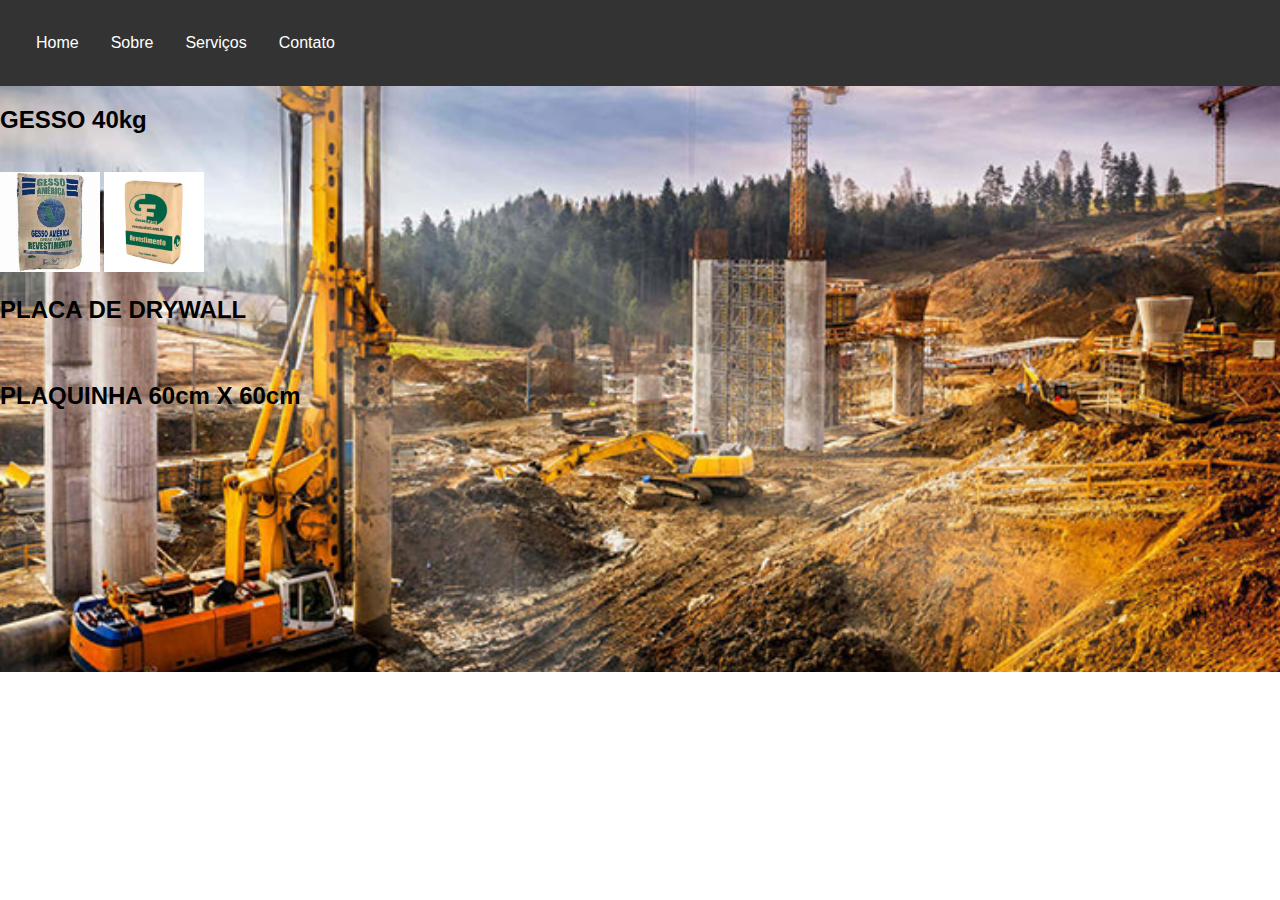
==== sobre.html @ 8f0b3f96 "responsive" ====
<!DOCTYPE html>
<html lang="en">
<head>
    <meta charset="UTF-8">
    <meta http-equiv="X-UA-Compatible" content="IE=edge">
    <meta name="viewport" content="width=device-width, initial-scale=1.0">
    <title>Document</title>
    <link rel="stylesheet" href="css/style.css">
    
  
</head>
<body>
<header>
    <nav class="navbar">
      <div class="menu-icon">
        <span class="icon"></span>
        <span class="icon"></span>
        <span class="icon"></span>
      </div>
      <ul class="menu">
        <li><a href="index.html">Home</a></li>
        <li><a href="sobre.html">Sobre</a></li>
        <li><a href="servicos.html">Serviços</a></li>
        <li><a href="contatos.html">Contato</a></li>
      </ul>
    </nav>
  </header>
<h2>GESSO 40kg</h2><br>
<img src="img\shopping.webp" style="height: 100px; width: 100px;" alt="">


<img src="img\gesso_revestimento_40kg_gesso_facil_91060634_960b_600x600.avif" style="height: 100px; width: 100px;" alt="">
<h2>PLACA DE DRYWALL</h2><br>
<h2>PLAQUINHA 60cm X 60cm </h2>
    
</body>
</html>
---- css/style.css ----
body {
    margin: 0;
    padding: 0;
    font-family: Arial, sans-serif;
  }
  
  header {
    background-color: #333;
    padding: 20px;
    color: #fff;
  }
  
  .menu-icon {
    display: none;
  }
  
  .menu {
    list-style-type: none;
    margin: 0;
    padding: 0;
    overflow: hidden;
  }
  
  .menu li {
    float: left;
  }
  
  .menu li a {
    display: block;
    color: #fff;
    text-align: center;
    padding: 14px 16px;
    text-decoration: none;
  }
  
  .content {
    padding: 20px;
    text-align: center;
  }
  
  @media only screen and (max-width: 768px) {
    .menu li:not(:first-child) {
      display: none;
    }
  
    .menu-icon {
      display: block;
      float: right;
      cursor: pointer;
    }
  
    .icon {
      display: block;
      width: 30px;
      height: 3px;
      background-color: #fff;
      margin-bottom: 5px;
    }
  
    .menu-responsive {
      display: none;
    }
  }


body{background-image: url(../img/fundo.jpeg);
background-repeat: no-repeat;
background-size: cover;}
h1{text-align: center;
font-size: 50px;
color: black;
font-family: Georgia, 'Times New Roman', Times, serif;
}
/*----menu horizontal--*/
#menu  li  {
    font-size: 20px;
    text-decoration: none;
    list-style: none; 
    transition: background .4s ;
  width: 250px;
  margin-left: 32px; 
}

#menu  li {
    display:inline-block;
}

#menu {
    list-style: none;
    padding: 0%;
}

#menu  li a {
    color:#fff;
    display:inline-block;
    padding: 0px;
    text-decoration: none;
    width: 160px;
    margin-left: 40px;
    margin:-23px;
    text-align: center;
}
.b{margin: 30px;
}
#menu  li a:hover {
    background-color:#000;
}
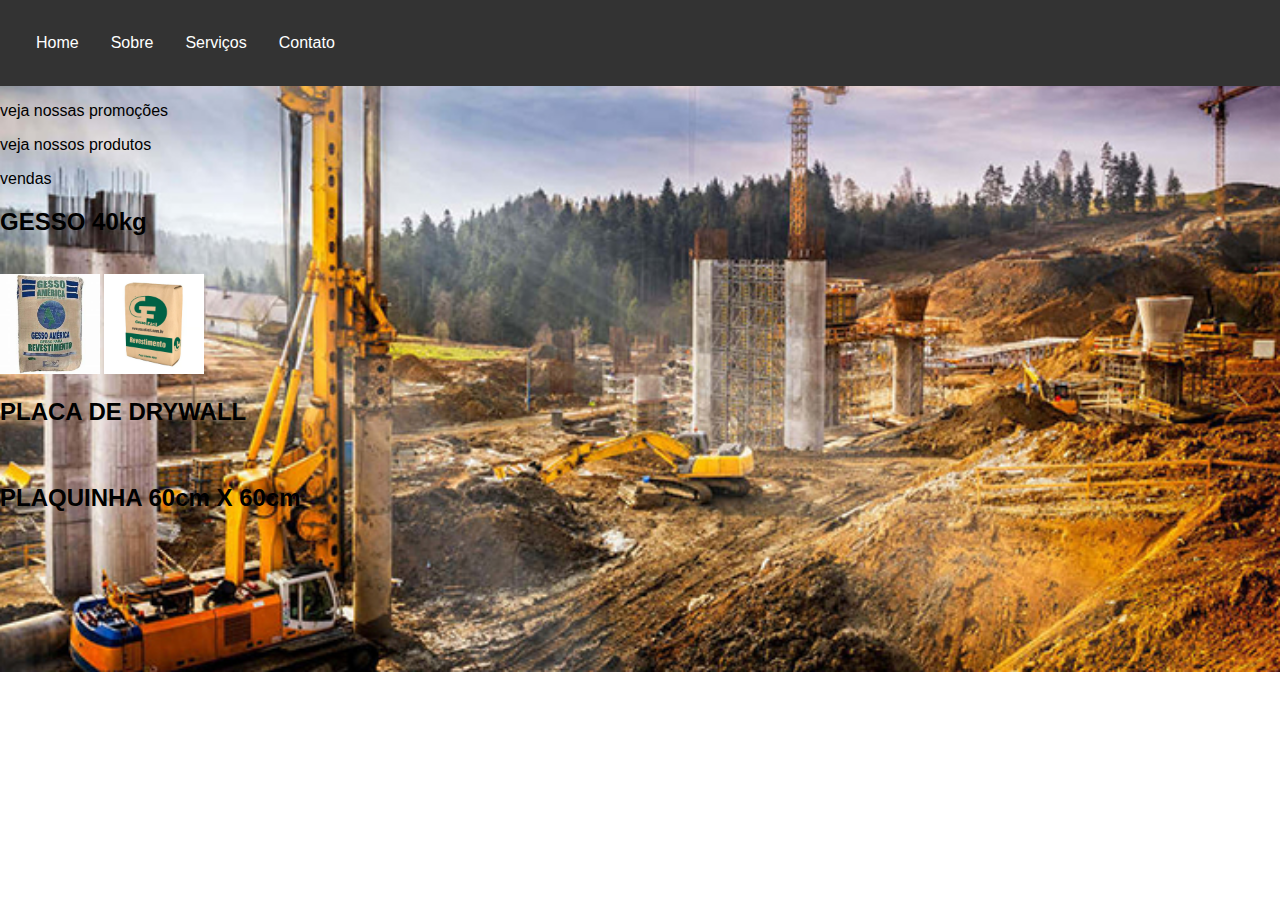
==== commit 2d9adec7: "nonvo" ====
--- a/sobre.html
+++ b/sobre.html
@@ -25,6 +25,18 @@
       </ul>
     </nav>
   </header>
+
+<div class="m">
+<p>veja nossas promoções</p>
+</div>
+<div class="m">
+<p>veja nossos produtos</p>
+</div>
+<div class="m">
+<p>vendas</p>
+</div>
+
+
 <h2>GESSO 40kg</h2><br>
 <img src="img\shopping.webp" style="height: 100px; width: 100px;" alt="">
 
--- a/css/style.css
+++ b/css/style.css
@@ -60,6 +60,11 @@
     .menu-responsive {
       display: none;
     }
+    .m{
+
+      text-align: center;
+      background-color: aqua;
+    height: 40px;}
   }
 
 
@@ -104,4 +109,4 @@
 }
 #menu  li a:hover {
     background-color:#000;
-}+}
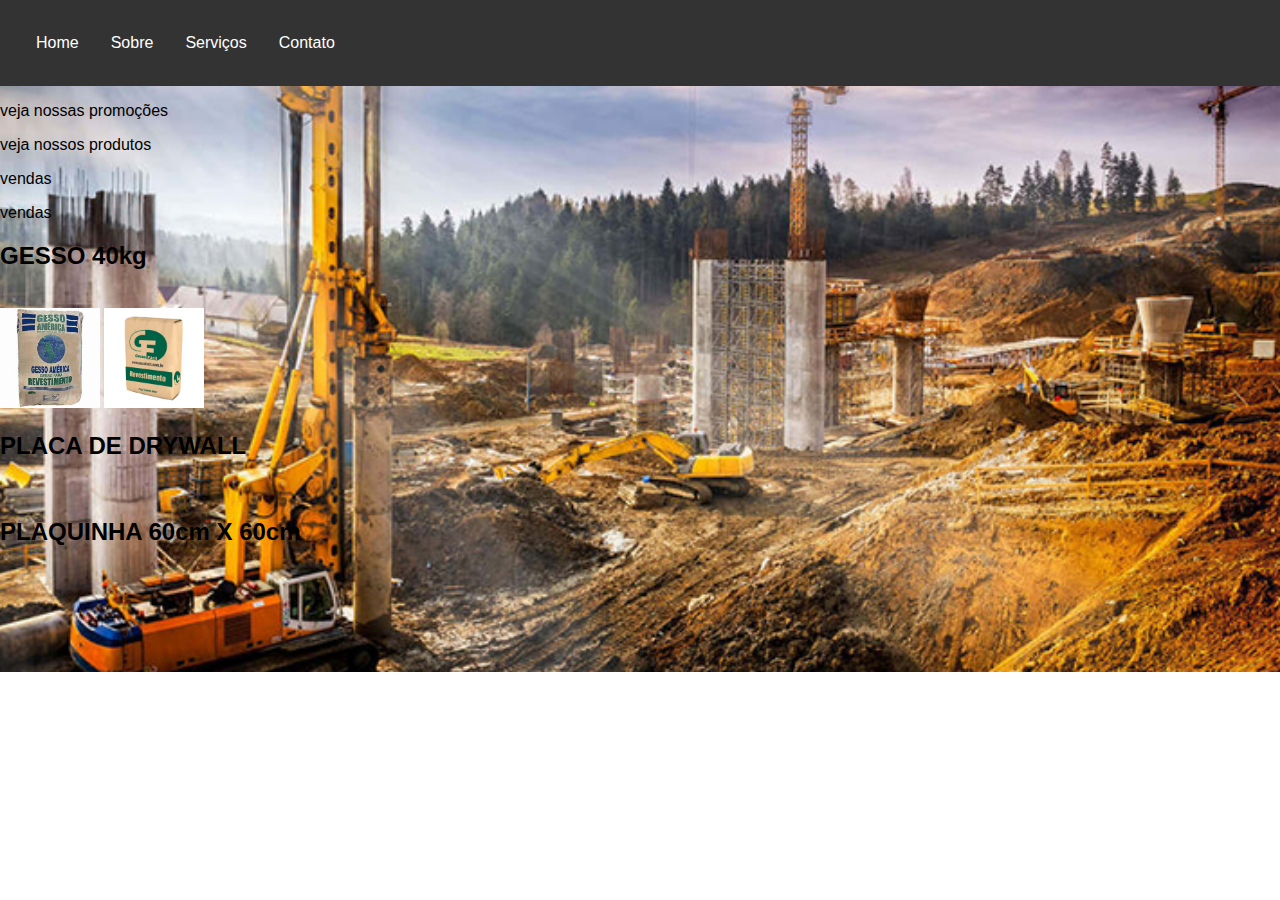
==== commit 07b8e3db: "Update sobre.htmlhh" ====
--- a/sobre.html
+++ b/sobre.html
@@ -36,7 +36,9 @@
 <p>vendas</p>
 </div>
 
-
+<div class="m">
+<p>vendas</p>
+</div>
 <h2>GESSO 40kg</h2><br>
 <img src="img\shopping.webp" style="height: 100px; width: 100px;" alt="">
 
@@ -46,4 +48,4 @@
 <h2>PLAQUINHA 60cm X 60cm </h2>
     
 </body>
-</html>+</html>
